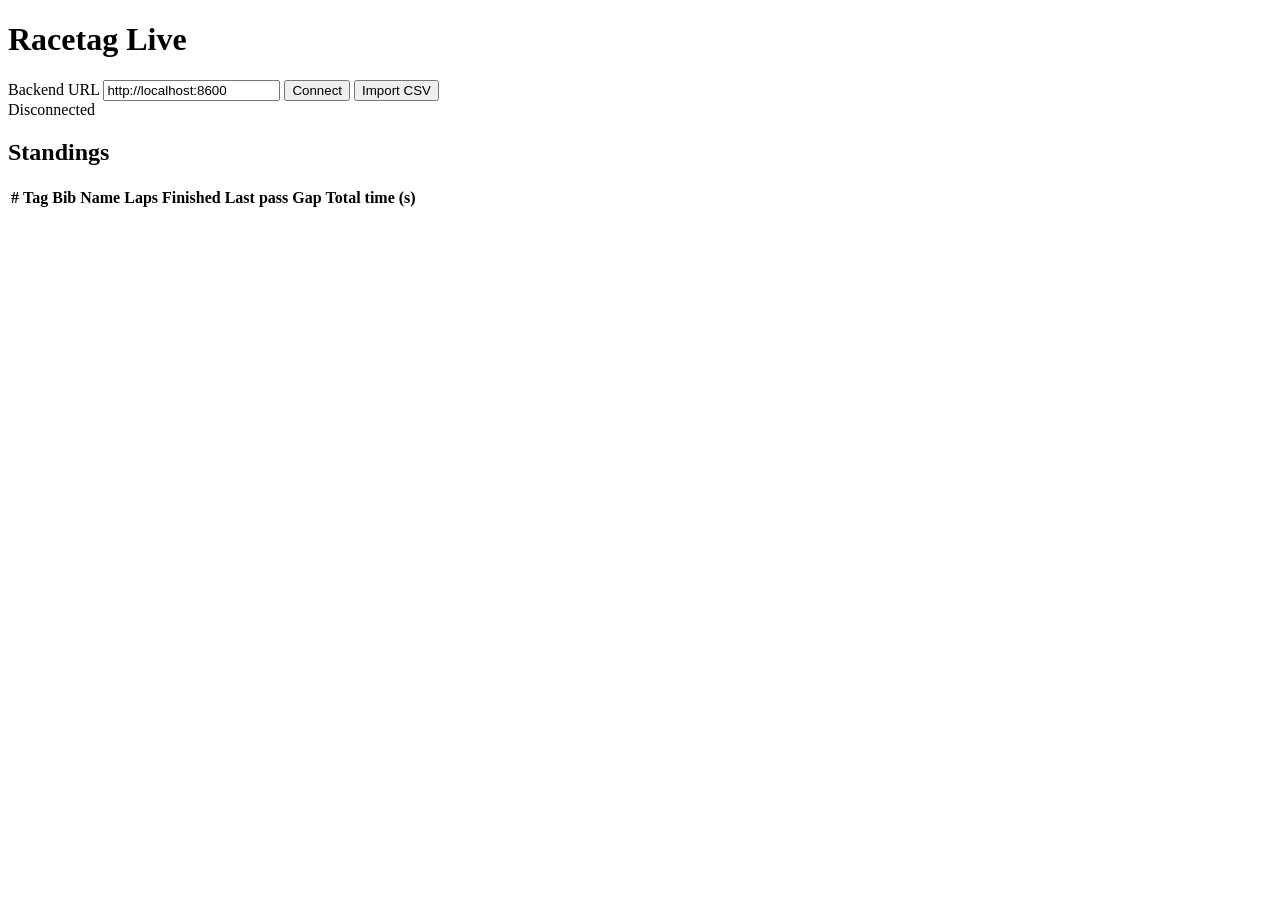
==== index.html @ df98f25e "Add CSV import functionality for mapping tag IDs to bib numbers and participant names" ====
<!doctype html>
<html lang="en">
  <head>
    <meta charset="utf-8" />
    <meta name="viewport" content="width=device-width, initial-scale=1" />
    <title>Racetag Live</title>
    <link rel="stylesheet" href="./styles.css" />
  </head>
  <body>
    <header>
      <h1>Racetag Live</h1>
      <div class="controls">
        <label>Backend URL
          <input id="backendUrl" type="text" />
        </label>
        <button id="connectBtn">Connect</button>
        <input id="csvFile" type="file" accept=".csv" style="display: none;" />
        <button id="importCsvBtn">Import CSV</button>
      </div>
      <div class="status" id="status">Disconnected</div>
    </header>

    <main>
      <section>
        <h2>Standings</h2>
        <table id="standingsTable">
          <thead>
            <tr>
              <th>#</th>
              <th>Tag</th>
              <th>Bib</th>
              <th>Name</th>
              <th>Laps</th>
              <th>Finished</th>
              <th>Last pass</th>
              <th>Gap</th>
              <th>Total time (s)</th>
            </tr>
          </thead>
          <tbody></tbody>
        </table>
      </section>
    </main>

    <script src="./api.js"></script>
    <script src="./script.js"></script>
  </body>
  </html>
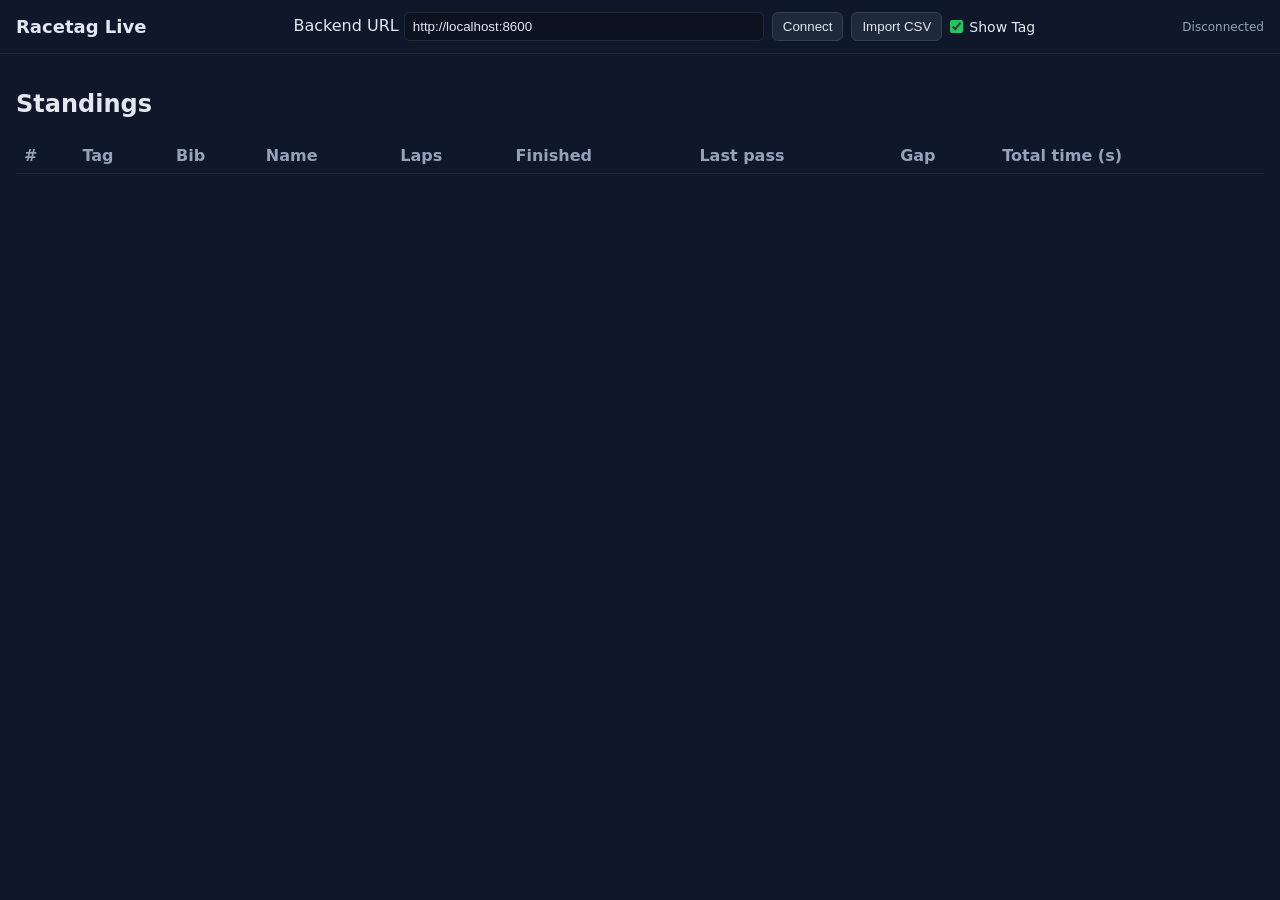
==== commit d90ba90a: "Add toggle for displaying tag column in standings table" ====
--- a/index.html
+++ b/index.html
@@ -16,6 +16,10 @@
         <button id="connectBtn">Connect</button>
         <input id="csvFile" type="file" accept=".csv" style="display: none;" />
         <button id="importCsvBtn">Import CSV</button>
+        <label class="toggle-control">
+          <input id="tagColumnToggle" type="checkbox" checked />
+          Show Tag
+        </label>
       </div>
       <div class="status" id="status">Disconnected</div>
     </header>
@@ -27,7 +31,7 @@
           <thead>
             <tr>
               <th>#</th>
-              <th>Tag</th>
+              <th class="tag-col">Tag</th>
               <th>Bib</th>
               <th>Name</th>
               <th>Laps</th>
--- a/styles.css
+++ b/styles.css
@@ -0,0 +1,36 @@
+:root {
+  --bg: #0f172a;
+  --fg: #e2e8f0;
+  --muted: #94a3b8;
+  --accent: #22c55e;
+  --warn: #f97316;
+}
+* { box-sizing: border-box; }
+body { margin: 0; font-family: system-ui, -apple-system, Segoe UI, Roboto, Ubuntu, Cantarell, Noto Sans, Helvetica, Arial, "Apple Color Emoji", "Segoe UI Emoji"; background: var(--bg); color: var(--fg); }
+header { display: flex; align-items: center; justify-content: space-between; padding: 12px 16px; border-bottom: 1px solid #1e293b; }
+h1 { font-size: 18px; margin: 0; }
+.controls { display: flex; gap: 8px; align-items: center; }
+.controls input { background: #0b1220; color: var(--fg); border: 1px solid #1e293b; padding: 6px 8px; border-radius: 6px; width: 360px; }
+.controls .toggle-control {
+  display: inline-flex;
+  align-items: center;
+  gap: 6px;
+  font-size: 14px;
+  color: var(--fg);
+  white-space: nowrap;
+}
+.controls .toggle-control input {
+  width: auto;
+  margin: 0;
+  accent-color: var(--accent);
+}
+button { background: #1e293b; color: var(--fg); border: 1px solid #334155; padding: 6px 10px; border-radius: 6px; cursor: pointer; }
+button:hover { background: #243048; }
+.status { font-size: 12px; color: var(--muted); }
+main { padding: 16px; }
+table { width: 100%; border-collapse: collapse; }
+th, td { padding: 8px; border-bottom: 1px solid #1e293b; text-align: left; }
+th { color: var(--muted); font-weight: 600; }
+tbody tr:hover { background: #0b1220; }
+.finished { color: var(--accent); font-weight: 600; }
+.warning { color: var(--warn); }
